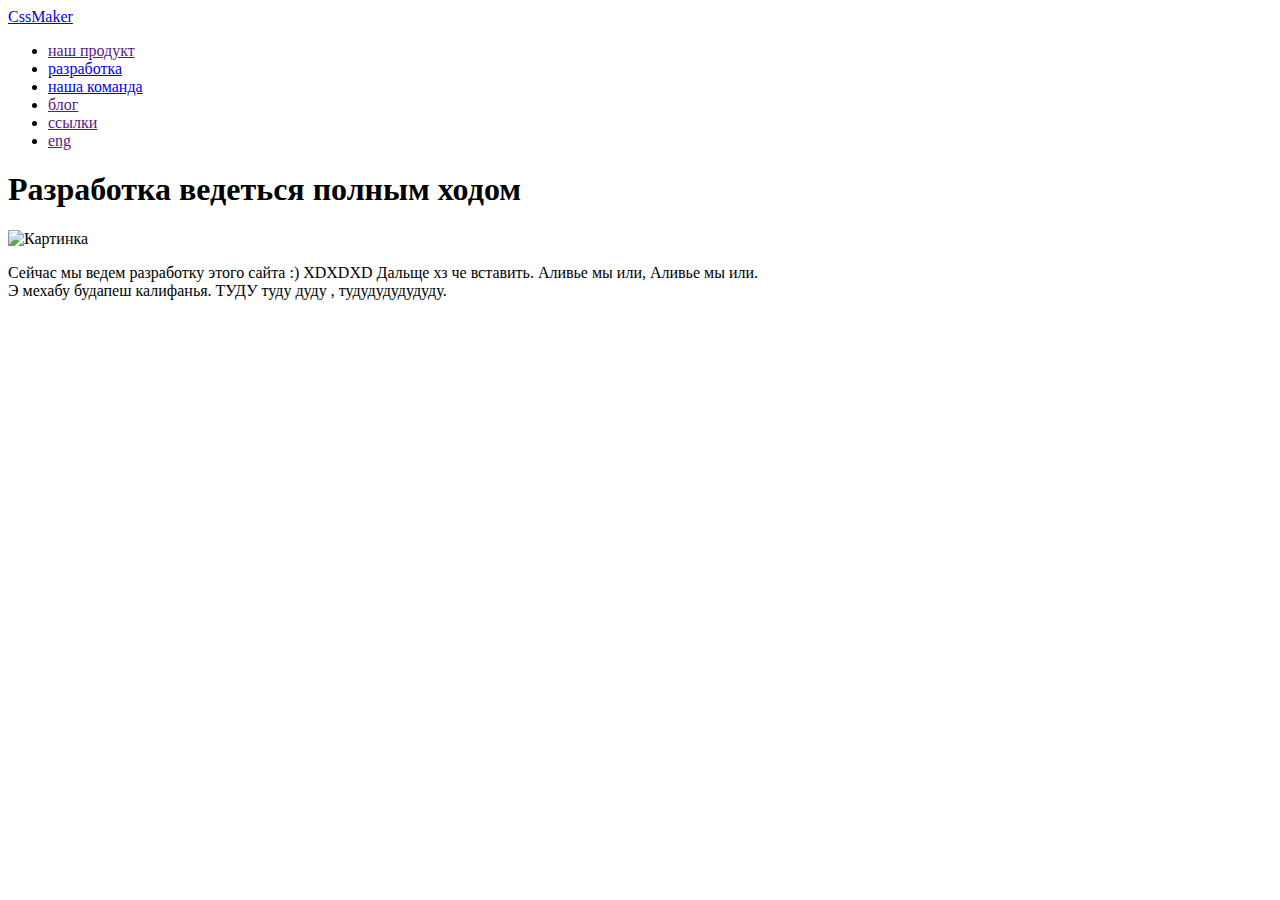
==== src/main/resources/templates/dev.html @ 62adb222 "Доб страницы выдачи, команды и разработки(css,html, img)" ====
<!DOCTYPE html>
<html>
<head>
    <meta charset='utf-8'>
    <title>3</title>
    <link href="https://fonts.googleapis.com/css2?family=Abril+Fatface&family=Adamina&family=Manrope:wght@500;700&family=Quicksand:wght@300&display=swap" rel="stylesheet">
    <meta name='viewport' content='width=device-width, initial-scale=1'>
    <link rel='stylesheet' type='text/css'  href='dev.css'>
    <link rel='stylesheet' href='https://cdn.jsdelivr.net/npm/@fortawesome/fontawesome-free@5.15.4/css/fontawesome.min.css'>
</head>
<body>
    <section class="body1">
        <header>
            <nav>
                <a href="../Page 1/mainpage.html" class="Maker1">CssMaker</a>
                <div class="nav-links">
                    <!-- <i class="fa-solid fa-xmark"></i> -->
                    <ul>
                        <li><a href=''>наш продукт</a></li>
                        <li><a href='../Page 3/dev.html'>разработка</a></li>
                        <li><a href='../Page 2/team.html'>наша команда</a></li>
                        <li><a href=''>блог</a></li>
                        <li><a href=''>ссылки</a></li>

                        <!-- <li><a href='' class="ru1">ru</a></li> -->
                        <li><a href='' class="eng1">eng</a></li>
                    </ul>
                    
                </div>
                <!-- <i class="fa-solid fa-bars"></i> -->
            </nav>
        </header>

    <article>
            <div class="text-box">
                <h1 class="h1ee">Разработка ведеться полным ходом</h1>
            </div>
            <img src="img/img2.PNG" alt="Картинка" class="img1">


        <div class="text-box2">
            <p>Сейчас мы ведем разработку этого сайта  :) XDXDXD  Дальще хз че вставить. Аливье мы или, Аливье мы или. <br>Э мехабу будапеш калифанья. ТУДУ туду дуду , тудудудудудуду. </p>
        </div>
    </article>
             
            
    </section>

    <!-- Course -->

<!-- <img src="img/purple.png" alt="Картинка" class="img2"> 
<img src="img/purple.png" alt="Картинка" class="img3"> 
<img src="img/blue.png" alt="Картинка" class="img4"> 
<img src="img/orange.png" alt="Картинка" class="img5">  -->

</body>
</html>
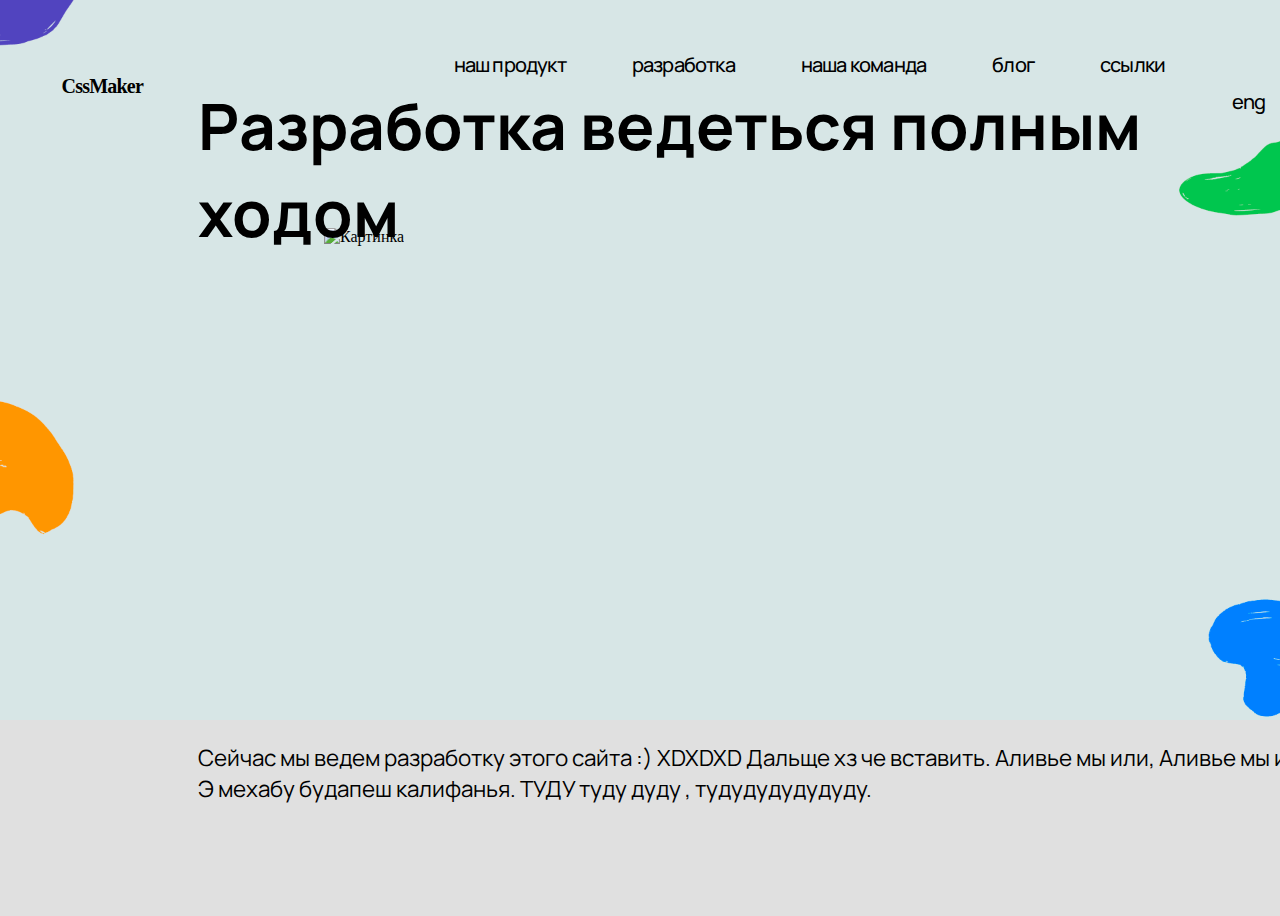
==== commit d5a06f87: "fix" ====
--- a/src/main/resources/templates/dev.html
+++ b/src/main/resources/templates/dev.html
@@ -5,7 +5,7 @@
     <title>3</title>
     <link href="https://fonts.googleapis.com/css2?family=Abril+Fatface&family=Adamina&family=Manrope:wght@500;700&family=Quicksand:wght@300&display=swap" rel="stylesheet">
     <meta name='viewport' content='width=device-width, initial-scale=1'>
-    <link rel='stylesheet' type='text/css'  href='dev.css'>
+    <link rel='stylesheet' type='text/css'  href='../static/css/dev.css'>
     <link rel='stylesheet' href='https://cdn.jsdelivr.net/npm/@fortawesome/fontawesome-free@5.15.4/css/fontawesome.min.css'>
 </head>
 <body>
--- a/src/main/resources/static/css/dev.css
+++ b/src/main/resources/static/css/dev.css
@@ -0,0 +1,164 @@
+★{
+    padding: 0;
+    margin: 0;
+}
+
+body{
+    background-color: #E0E0E0;
+    background-image: url(../img/back3.png);
+    background-repeat: no-repeat;
+    background-size: 100%;
+}
+.body1{
+    min-height: 100vh;
+    width: 100%;
+    /* background-color: #E0E0E0; */
+    background-position: center;
+    background-size: cover;
+    position: relative;
+    
+}
+nav{
+    display: flex;
+    padding: 2% 6%;
+    justify-content: space-between;
+    align-items: center;
+}
+.nav-links{
+    flex: 1;
+    text-align: right;
+}
+.nav-links ul li{
+    list-style: none;
+    display: inline-block;
+    padding: 8px 6px;
+    position: relative;
+
+    margin-right: 25px;
+    margin-left: 25px;
+
+}
+/* .ru1{
+    margin-left: 300px;
+    margin-right: 0px;
+} */
+
+.eng1{
+    padding-left: 500px;
+    margin-right: -100px;
+}
+
+
+
+
+.nav-links ul li a{
+    color: black;
+    text-decoration: none;
+    font-family: 'Manrope';
+    width: 83px;
+    height: 16px;
+    font-style: normal;
+    font-weight: 500;
+    font-size: 20px;
+    line-height: 16px;
+    letter-spacing: -0.04em;
+}
+
+.Maker1{
+    color: black;
+    text-decoration: none;
+    font-family: 'AmstelvarAlpha';
+    width: 83px;
+    height: 16px;
+    font-style: bold;
+    font-weight: bold;
+    font-size: 20px;
+    line-height: 16px;
+    letter-spacing: -0.04em;
+    margin-left: -2%;
+
+}
+
+.nav-links ul li::after{
+    content: '';
+    width: 0%;
+    height: 2px;
+    background-color: #D39E72;;
+    display: block;
+    margin: auto;
+    transition: 0.3s;
+
+}
+
+.nav-links ul li:hover::after{
+    width: 100%;
+}
+
+.text-box{
+    width: 90%;
+    color: rgb(0, 0, 0);
+    position: absolute;
+    font-family: 'Manrope';
+    top: 15%;
+    left: 60%;
+    transform: translate(-50%,-50%);
+    text-align: left;
+    font-size: 200%;
+}
+h1{
+    display: inline-block;
+    text-decoration: none;
+    position: relative;
+    margin-bottom: -5%;
+}
+
+
+.text-box2{
+    width: 90%;
+    color: rgb(0, 0, 0);
+    position: absolute;
+    font-family: 'Manrope';
+    top: 85%;
+    left: 60%;
+    transform: translate(-50%,-50%);
+    text-align: left;
+    font-size: 140%;
+}
+
+
+
+
+
+.img1{
+    width: 43%;
+    margin-left: 25%;
+
+    margin-top: 5%;
+}
+
+
+
+/* nav.fa{
+    display: none;
+}
+
+@media(max-width: 700px){
+    h1{
+       font-size: 20px;
+    }
+
+    .nav-links ul li{
+        display: block;
+}
+    .nav-links{
+        position: absolute;
+        background: #f44336;
+        height: 100vh;
+        width: 200px;
+        top: 0;
+        right: 0;
+        text-align: left;
+        z-index: 2;
+    }
+} */
+
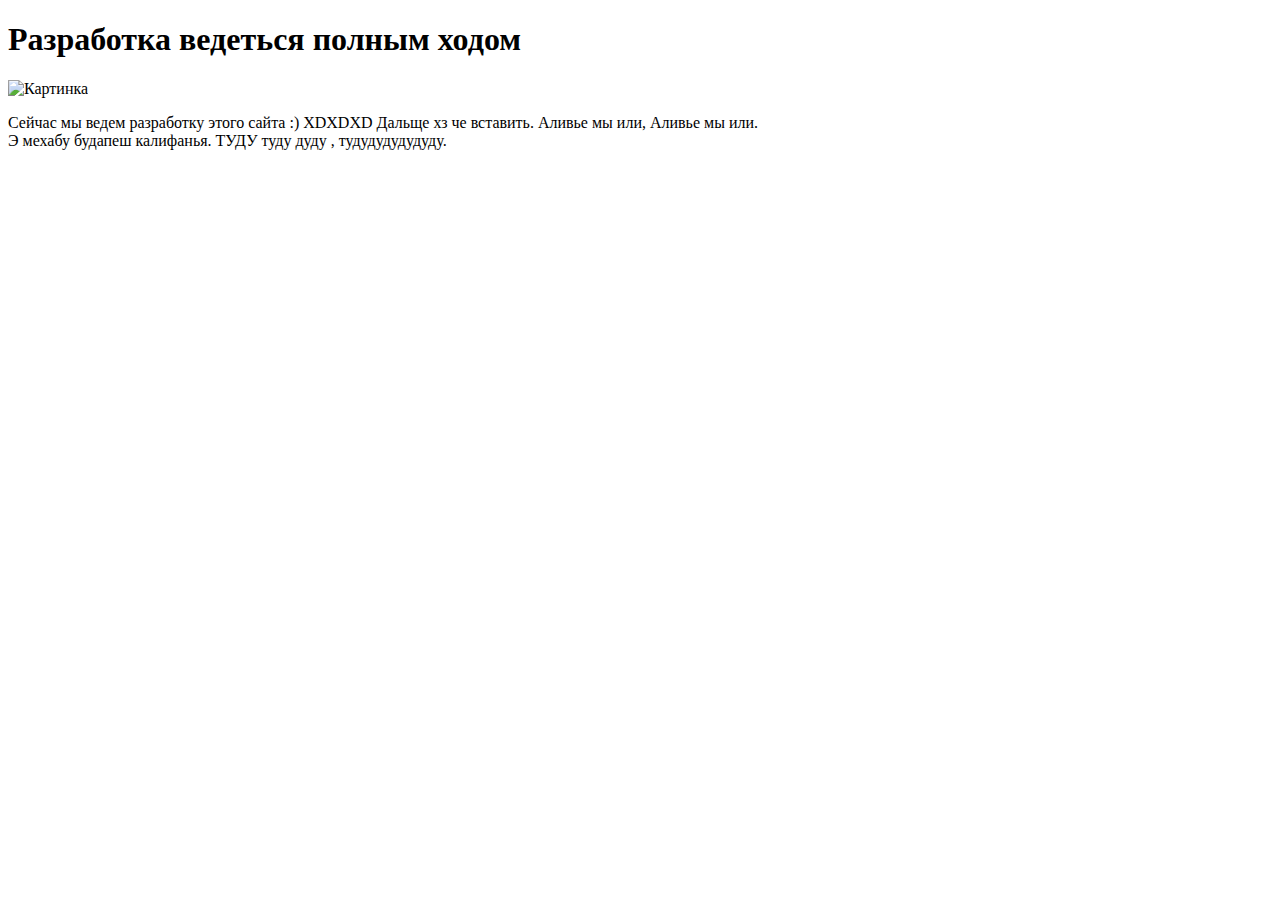
==== commit 4ca57e11: "Code refactoring(All working)" ====
--- a/src/main/resources/templates/dev.html
+++ b/src/main/resources/templates/dev.html
@@ -5,31 +5,14 @@
     <title>3</title>
     <link href="https://fonts.googleapis.com/css2?family=Abril+Fatface&family=Adamina&family=Manrope:wght@500;700&family=Quicksand:wght@300&display=swap" rel="stylesheet">
     <meta name='viewport' content='width=device-width, initial-scale=1'>
-    <link rel='stylesheet' type='text/css'  href='../static/css/dev.css'>
+    <link rel='stylesheet' type='text/css'  href='css/dev.css'>
+    <link rel='stylesheet' type='text/css' href='css/styleMAIN.css'>
     <link rel='stylesheet' href='https://cdn.jsdelivr.net/npm/@fortawesome/fontawesome-free@5.15.4/css/fontawesome.min.css'>
 </head>
 <body>
     <section class="body1">
-        <header>
-            <nav>
-                <a href="../Page 1/mainpage.html" class="Maker1">CssMaker</a>
-                <div class="nav-links">
-                    <!-- <i class="fa-solid fa-xmark"></i> -->
-                    <ul>
-                        <li><a href=''>наш продукт</a></li>
-                        <li><a href='../Page 3/dev.html'>разработка</a></li>
-                        <li><a href='../Page 2/team.html'>наша команда</a></li>
-                        <li><a href=''>блог</a></li>
-                        <li><a href=''>ссылки</a></li>
-
-                        <!-- <li><a href='' class="ru1">ru</a></li> -->
-                        <li><a href='' class="eng1">eng</a></li>
-                    </ul>
-                    
-                </div>
-                <!-- <i class="fa-solid fa-bars"></i> -->
-            </nav>
-        </header>
+        <div th:insert="mainpage.html :: header">
+        </div>
 
     <article>
             <div class="text-box">
@@ -46,12 +29,8 @@
             
     </section>
 
-    <!-- Course -->
-
-<!-- <img src="img/purple.png" alt="Картинка" class="img2"> 
-<img src="img/purple.png" alt="Картинка" class="img3"> 
-<img src="img/blue.png" alt="Картинка" class="img4"> 
-<img src="img/orange.png" alt="Картинка" class="img5">  -->
+    <div th:insert="mainpage.html :: footer">
+    </div>
 
 </body>
 </html>